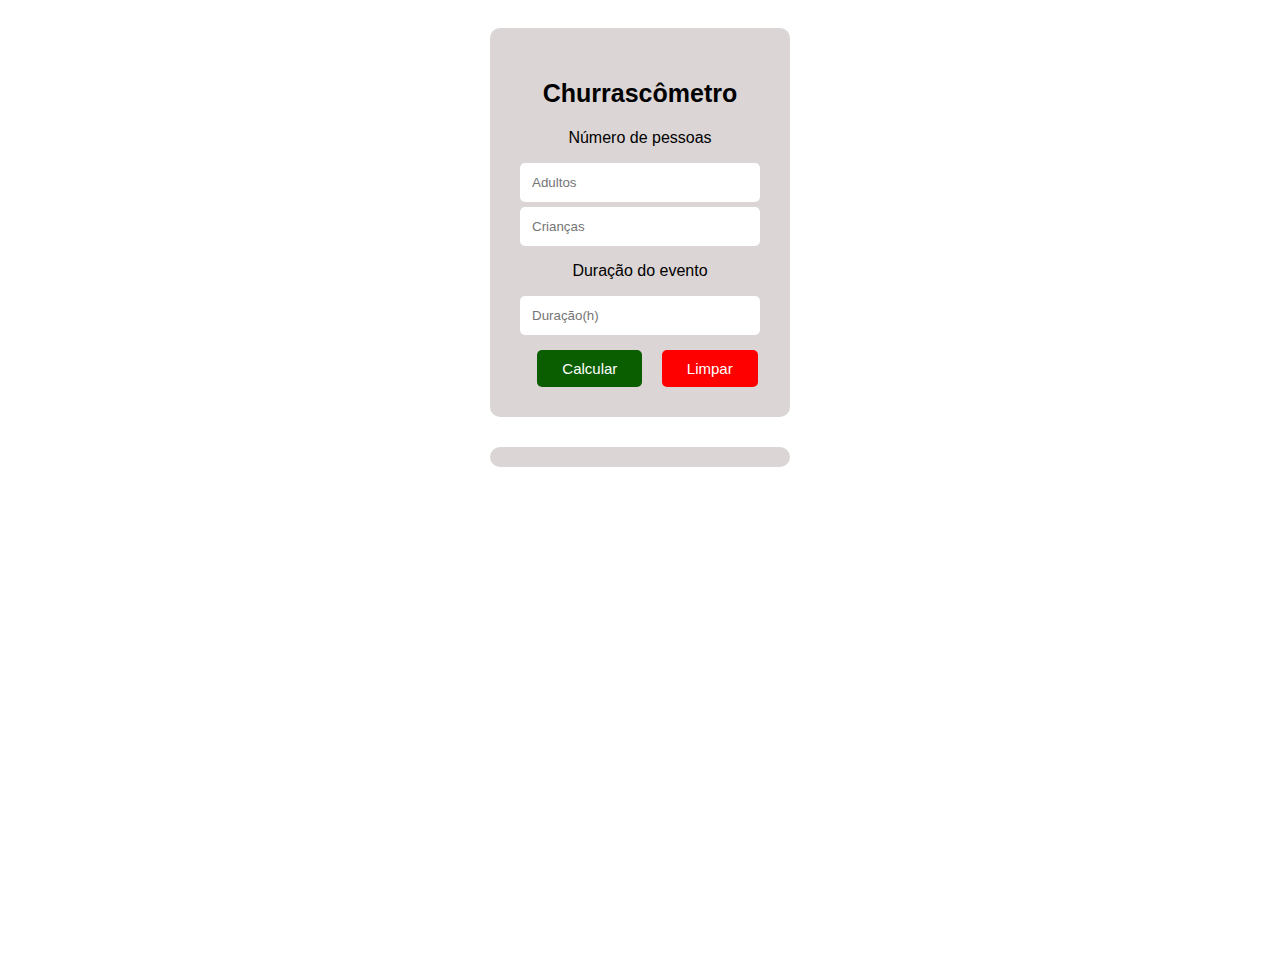
==== index.html @ 2f4f07eb "Primeiro commit" ====
<!DOCTYPE html>
<html lang="en">

<head>
    <meta charset="UTF-8">
    <meta http-equiv="X-UA-Compatible" content="IE=edge">
    <meta name="viewport" content="width=device-width, initial-scale=1.0">
    <title>Churrascometro</title>
    <link rel="stylesheet" type="text/css" href="/style.css" media="screen" />
    <link rel="icon" href="/assets/icon.png" type="image/jpg">
</head>

<body>
    <div id="sitecontainer">

        <div class="container">
            <h2>Churrascômetro</h2>
            <p>Número de pessoas</p>
            <input id="adultos" name="adultos" type="number" placeholder="Adultos" >
            <input id="criancas" name="criancas" type="number" placeholder="Crianças">
            <p>Duração do evento</p>
            <input id="duracao" name="duracao" type="number" placeholder="Duração(h)">
            <button onclick="calcular()"> Calcular </button>
            <button onclick="resetar()" id = "reset" class="b2"> Limpar </button>
        </div>
        <div id="resultado">

        </div>

    </div>




    <script src="/script.js"></script>
</body>

</html>
---- style.css ----
body{
    max-width: 1000;
    background-image: url(/assets/churrasco.jpg);
    background-size: cover;
    overflow: hidden;
    padding: 20px;
    background-repeat: no-repeat;
    height: 100vh; 

}
.container{
    max-width: 300px;
    margin: auto;
    /* background-color: rgba(167, 165, 165, 0.219); */
    background-color: hsla(0, 7%, 81%, 0.8);
    padding: 30px;
    border-radius: 10px;
    font-family:'Lucida Sans', 'Lucida Sans Regular', 'Lucida Grande', 'Lucida Sans Unicode', Geneva, Verdana, sans-serif;
    text-align: center;
    margin-bottom: 30px;
    box-sizing: border-box;
    
    /* background-color: hsla(0, 7%, 81%, 0.8);
    margin: auto;
    padding: 20px 30px;
    border-radius: 10px;
    box-shadow: 2px 2px 20px rgba(0, 0, 0, 0.5);
    max-width: 250px; */
    
}
#resultado{
    max-width: 300px;
     margin: auto;
    background-color: hsla(0, 7%, 81%, 0.8);
    padding: 10px;
    border-radius: 10px;
    font-family:'Lucida Sans', 'Lucida Sans Regular', 'Lucida Grande', 'Lucida Sans Unicode', Geneva, Verdana, sans-serif;
    text-align: center;
    box-sizing: border-box;
}
input{
    border-style: none;
    border-radius: 5px;
    border-style:solid;
    border-color: rgba(255, 255, 255, 0.356);
    display: block;
    width:100%;
    padding: 10px;
    box-sizing: border-box;
    margin-bottom: 5px;
}
button{
   padding: 10px;
   background-color: rgb(11, 94, 0);
   color: white;
   font-size: 15px;
   border-style: none;
   border-radius: 5px;
   padding-right: 25px;
   padding-left: 25px;
   display: inline-block;
   margin-top: 10px;
   margin-left: 15px;
   
   
}
.b2{background-color: red;

}
p{text-align: center;}

h2{
    font-size: 25px;
}
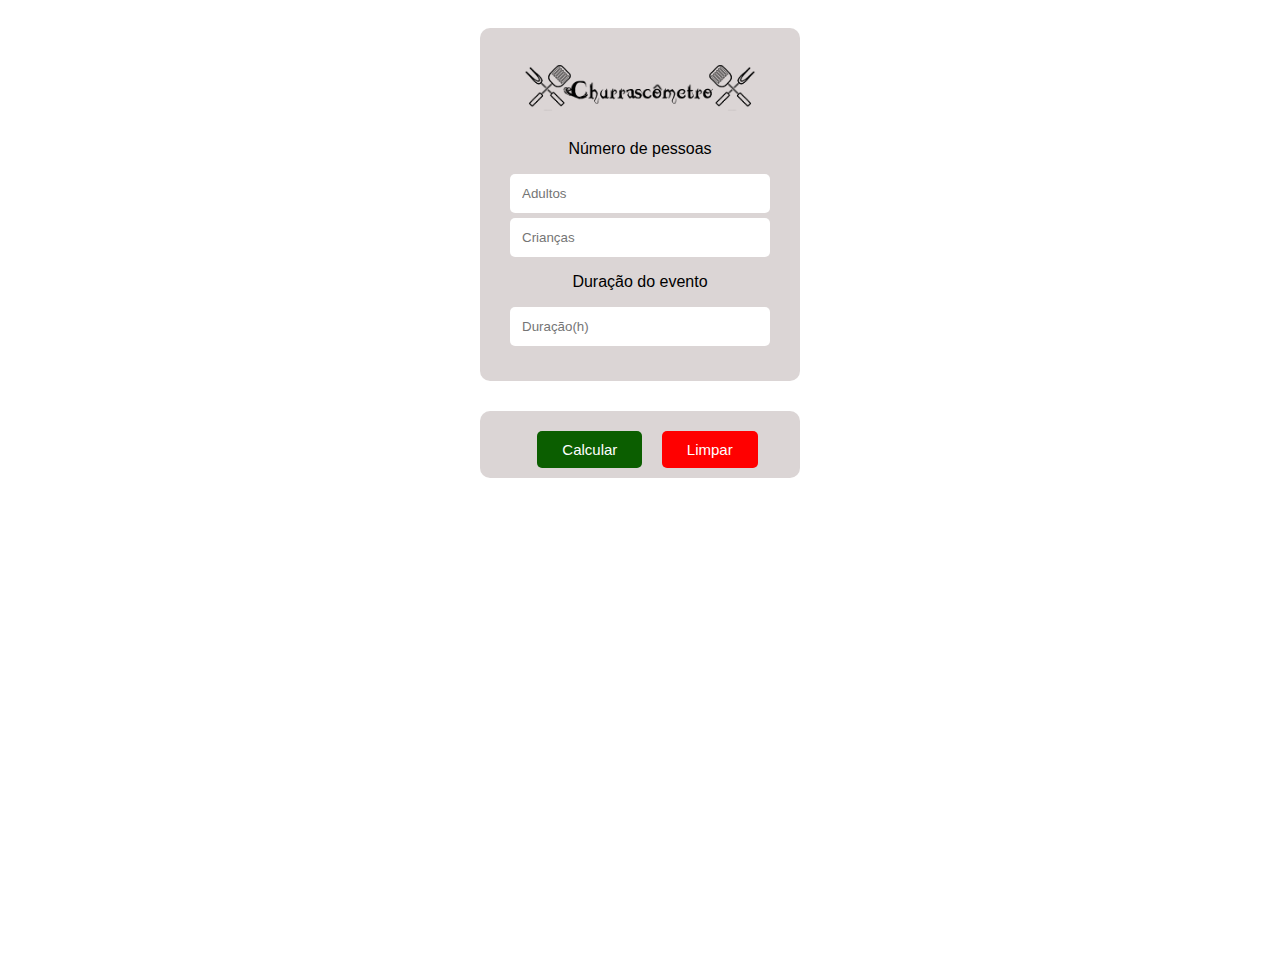
==== commit e256ff37: "Atualização de design" ====
--- a/index.html
+++ b/index.html
@@ -1,38 +1,42 @@
 <!DOCTYPE html>
-<html lang="en">
+<html lang="pt-br">
 
 <head>
     <meta charset="UTF-8">
     <meta http-equiv="X-UA-Compatible" content="IE=edge">
     <meta name="viewport" content="width=device-width, initial-scale=1.0">
+    <link rel="stylesheet" type="text/css" href="./css/style.css" media="screen" />
+    <link rel="icon" href="./assets/icon.png" type="image/png">
     <title>Churrascometro</title>
-    <link rel="stylesheet" type="text/css" href="/style.css" media="screen" />
-    <link rel="icon" href="/assets/icon.png" type="image/jpg">
+
 </head>
 
 <body>
+
     <div id="sitecontainer">
 
-        <div class="container">
-            <h2>Churrascômetro</h2>
+        <div id="esconder" class="container">
+            <!-- <h2>Churrascômetro</h2> -->
+            <img src="./assets/Logo.png" id = "logo">
             <p>Número de pessoas</p>
-            <input id="adultos" name="adultos" type="number" placeholder="Adultos" >
+            <input id="adultos" name="adultos" type="number" placeholder="Adultos">
             <input id="criancas" name="criancas" type="number" placeholder="Crianças">
             <p>Duração do evento</p>
             <input id="duracao" name="duracao" type="number" placeholder="Duração(h)">
-            <button onclick="calcular()"> Calcular </button>
-            <button onclick="resetar()" id = "reset" class="b2"> Limpar </button>
+            
         </div>
+        <div id= "botoes_click" class="container2">
+            <button id="clicar" onclick="calcular()"> Calcular </button>
+            <button onclick="resetar()" id="reset" class="b2"> Limpar </button></div>
         <div id="resultado">
-
-        </div>
-
-    </div>
 
 
 
 
-    <script src="/script.js"></script>
+        </div>
+    </div>
+
+    <script src="./javascript/script.js"></script>
 </body>
 
 </html>--- a/css/style.css
+++ b/css/style.css
@@ -0,0 +1,117 @@
+body{
+    max-width: 1000;
+    background-image: url(../assets/churrasco.jpg);
+    background-size: cover;
+    overflow: hidden;
+    padding: 20px;
+    background-repeat: no-repeat;
+    height: 100vh; 
+
+}
+#logo{
+    margin: auto;
+    text-align: center;
+    width: 100%;
+}
+.container{
+    position: relative;
+    max-width: 400px;
+    margin: auto;
+    background-color: hsla(0, 7%, 81%, 0.8);
+    padding: 30px;
+    border-radius: 10px;
+    font-family:'Lucida Sans', 'Lucida Sans Regular', 'Lucida Grande', 'Lucida Sans Unicode', Geneva, Verdana, sans-serif;
+    text-align: center;
+    margin-bottom: 30px;
+    box-sizing: border-box;
+    
+}
+.container2{
+    /* position: relative; */
+    max-width: 400px;
+    margin: auto;
+    background-color: hsla(0, 7%, 81%, 0.8);
+    padding: 30px;
+    border-radius: 10px;
+    font-family:'Lucida Sans', 'Lucida Sans Regular', 'Lucida Grande', 'Lucida Sans Unicode', Geneva, Verdana, sans-serif;
+    text-align: center;
+    margin-bottom: 30px;
+    box-sizing: border-box;
+}
+#resultado{
+    position: absolute;
+    width: 100%;
+    /* height: 100%; */
+    bottom: 0;
+    transform: translateY(-50%);
+    background-color: hsla(0, 7%, 81%, 0.8);
+    padding: 10px;
+    border-radius: 10px;
+    font-family:'Lucida Sans', 'Lucida Sans Regular', 'Lucida Grande', 'Lucida Sans Unicode', Geneva, Verdana, sans-serif;
+    text-align: center;
+    box-sizing: border-box;
+    padding-bottom: 15px;
+    display: none;
+    /* background-color: red; */
+       
+}
+
+#botoes_click{
+    padding:10px;
+}
+.resultado_img{
+    position: relative;
+    top: 10px;
+    width: 50px;
+    display: inline-block;
+    box-sizing: border-box;
+    padding-right: 5px;
+}
+.linhas{
+    display: inline-block;
+    box-sizing: border-box;
+    margin: auto;
+}
+
+#sitecontainer{
+    position: relative;
+    max-width: 320px;
+    margin: auto;
+    box-sizing: border-box;
+    /* bottom: 100%; */
+    /* transform: translateY(-100%) */
+}
+input{
+    border-style: none;
+    border-radius: 5px;
+    border-style:solid;
+    border-color: rgba(255, 255, 255, 0.356);
+    display: block;
+    width:100%;
+    padding: 10px;
+    box-sizing: border-box;
+    margin-bottom: 5px;
+}
+button{
+   padding: 10px;
+   background-color: rgb(11, 94, 0);
+   color: white;
+   font-size: 15px;
+   border-style: none;
+   border-radius: 5px;
+   padding-right: 25px;
+   padding-left: 25px;
+   display: inline-block;
+   margin-top: 10px;
+   margin-left: 15px;
+   
+   
+}
+.b2{background-color: red;
+
+}
+p{text-align: center;}
+
+h2{
+    font-size: 25px;
+}